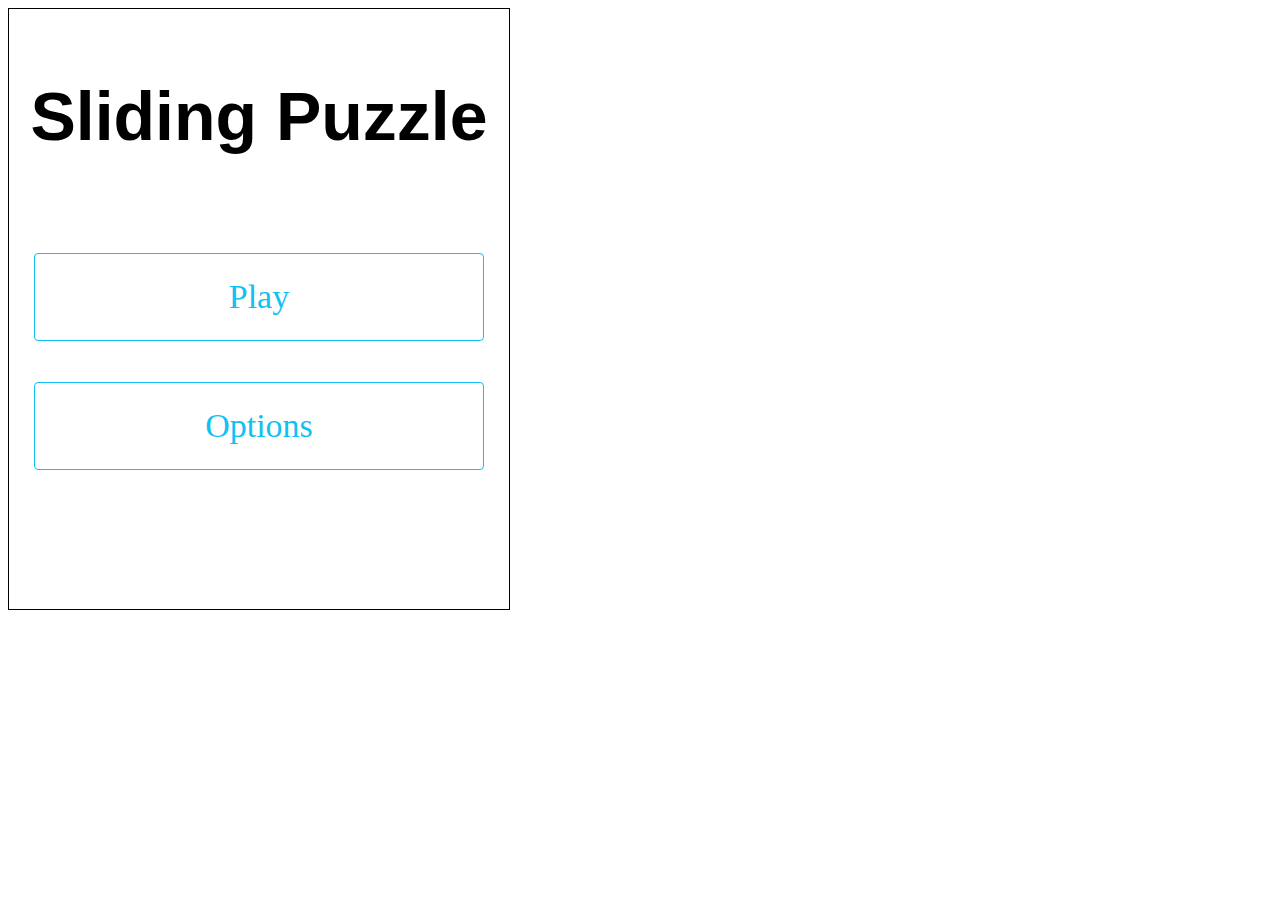
==== index.html @ 692e6107 "rename game.html to index" ====
<!DOCTYPE html>
<html>
<head>
	<title>Slidingpuzzle</title>
	<meta charset="iso-8859-1"> <!-- no asian signs today -->
	<link rel="stylesheet" type="text/css" href="assets/css/slidingpuzzle.css">
	<script type="text/javascript" src="assets/js/common.js"></script>
	<script type="text/javascript" src="assets/js/slidingpuzzle.js"></script>
</head>
<body>
<div id="slidingpuzzle">
	<div id="slidingPuzzleScreens">
		<div id="mainScreen">
				<h2 style="padding-top: 12px;font-size: 68px;">Sliding Puzzle<noscript> needs JavaScript</noscript></h2>
				<noscript><h3>Activate JavaScript and reload the page</h3></noscript>
					<button class="slBtn slBtnBig" onclick="slidingpuzzle.Buttons.Play();document.getElementById('slFooter').style.visibility='visible';">
					    Play
				    </button>
					<button class="slBtn slBtnBig" onclick="slidingpuzzle.Buttons.Options()">
						Options					
					</button>
				<p id="slFooter">You won <span id="slidingpuzzleWon"></span> of the <span id="slidingpuzzleGames"></span> Games you played  ~ <span id="slidingpuzzleWinPercent"></span>%.</p>
		</div>
		<div id="settingScreen" style="display: none;">
				<h2 style="padding-top: 12px;font-size: 50px;">Sliding Puzzle</h2>
				 <form id="slidForm" action="javascript:slidingpuzzle.Buttons.ChangeOptions()" accept-charset=utf-8>
					  Sides<br>
					  <input type="number" class="slBtn" min="3" max="9" id="slSidesOptions"><br>
					  Time<br>
					  <input type="number" class="slBtn" min="20" max="500" id="slTimeOptions"><br>
					  <label  class="slBtn" style="margin-bottom: 23px;">
						  Stop After Timeout
						  <input type="checkbox" id="slSATOptions"style="position:relative;top:9px;">
					  </label><br>
					  <input type="submit" class="slBtn" value="Change" style="height:50px;font-size: 22px;"><br>
					  <input type="button" class="slBtn" value="Back" onclick="slidingpuzzle.Buttons.Main()" style="height:50px;font-size: 22px;"><br>
				</form> 
				<p>Psssst Take a odd side number(3,5,7,9), even is not finished yet and is not guaranteed solvable. -Pieter-</p>
		</div>
		<div id="gameScreen" style="display: none;">
				<h5 id="pointContainer">
					Time: <span id="slpoint"></span>
				</h5>

				<div id="counterWrapper">
					<div id="counterBar"></div>
				</div>
			  <div id="game"></div>
			  	<p>
					 <button class="slBtn slInvrtBtn" onclick="slidingpuzzle.Buttons.Quit()">
				        Quit
				    </button>
					<button onclick="slidingpuzzle.Buttons.Restart()" class="slBtn slInvrtBtn">
						Restart
					</button>
					<button class="slBtn slInvrtBtn" onclick="slidingpuzzle.Buttons.Done()" style="width:90%;display: none;">
				        Done
				    </button>
				</p>		
		</div>
	</div>
		
</div>
</body>
</html>
---- assets/css/slidingpuzzle.css ----
/*General*/
#slidingpuzzle{
	font-family: "-apple-system", "Roboto", "Helvetica Neue", "Segoe UI", sans-serif;
	text-align: center;
	width:500px;
	height: 600px;
	border: solid 1px;
	position: relative;
}

#slidingpuzzle .slBtn{
	border-color: #11c1f3;
	background: transparent;
	color: #11c1f3;

	width: 45%;

	display: inline-block;
	border-width: 1px;
	border-style: solid;
	border-radius: 4px;
	vertical-align: top;
	line-height: 42px;
	cursor: pointer;
}
#slidingpuzzle .slBtn:hover{
	background-color: #edfaff; 
}
#slidingpuzzle .slBtn:active{
	background-color: #11c1f3;
	color: #fff;
}
#slidingpuzzle .slBtnBig{
	width: 90%;
	height: 88px;
	margin-top: 41px;
	font-size: 34px;
	font-weight: 200;
	font-family: "Verdana";
} 
/*Game*/
.gameDiv{		
	background-image: url('../img/dummy3.png');
	box-sizing: border-box;
	border:1px solid black;
	position: absolute;
}
#game{
	background: black;
	position: relative;
	width: 91%;
	margin: auto;	
}
#gameDivMissing{
	visibility: hidden;
}
#counterWrapper{
	width: 91%;
	margin: auto;
	margin-bottom: 7px;
}
#counterBar{
	border-top: 2px solid #608a98;
	border-bottom: 1px solid #000;
}
#pointContainer{
	color: #10c0f4;
	font-weight:500;
	line-height: 1.2;
	margin:16px 0;
	font-size: 24px;
}
/*Main*/
#slFooter{
	position: absolute;
	width: 100%;
	bottom: 23px;
	visibility: hidden;
}
/*Options*/
#slidForm{
	padding-top: 13px;	
}
#slidForm input[type='number'] {
    appearance:textfield;
    -moz-appearance:textfield;
}
#slidForm input::-webkit-outer-spin-button,
#slidForm input::-webkit-inner-spin-button {
    -webkit-appearance: none;
    margin: 0;
}
#slidForm input{
	height: 31px;
	margin-bottom: 28px;
	text-align: center;
}
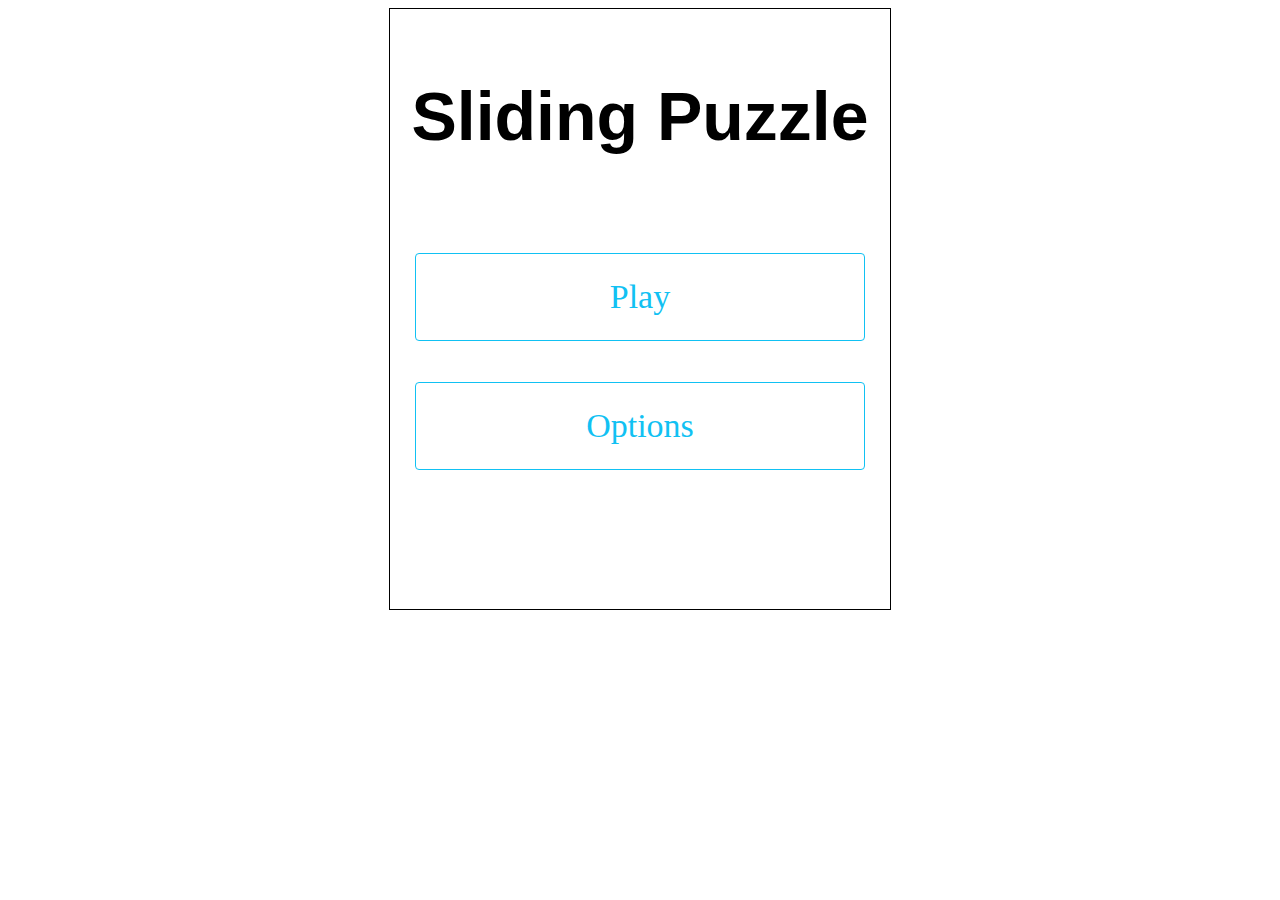
==== commit 9f012067: "game.html -> index.html -- Almost done, Time to put this already on github pages." ====
--- a/index.html
+++ b/index.html
@@ -8,7 +8,7 @@
 	<script type="text/javascript" src="assets/js/slidingpuzzle.js"></script>
 </head>
 <body>
-<div id="slidingpuzzle">
+<div id="slidingpuzzle"style="margin:auto;">
 	<div id="slidingPuzzleScreens">
 		<div id="mainScreen">
 				<h2 style="padding-top: 12px;font-size: 68px;">Sliding Puzzle<noscript> needs JavaScript</noscript></h2>
